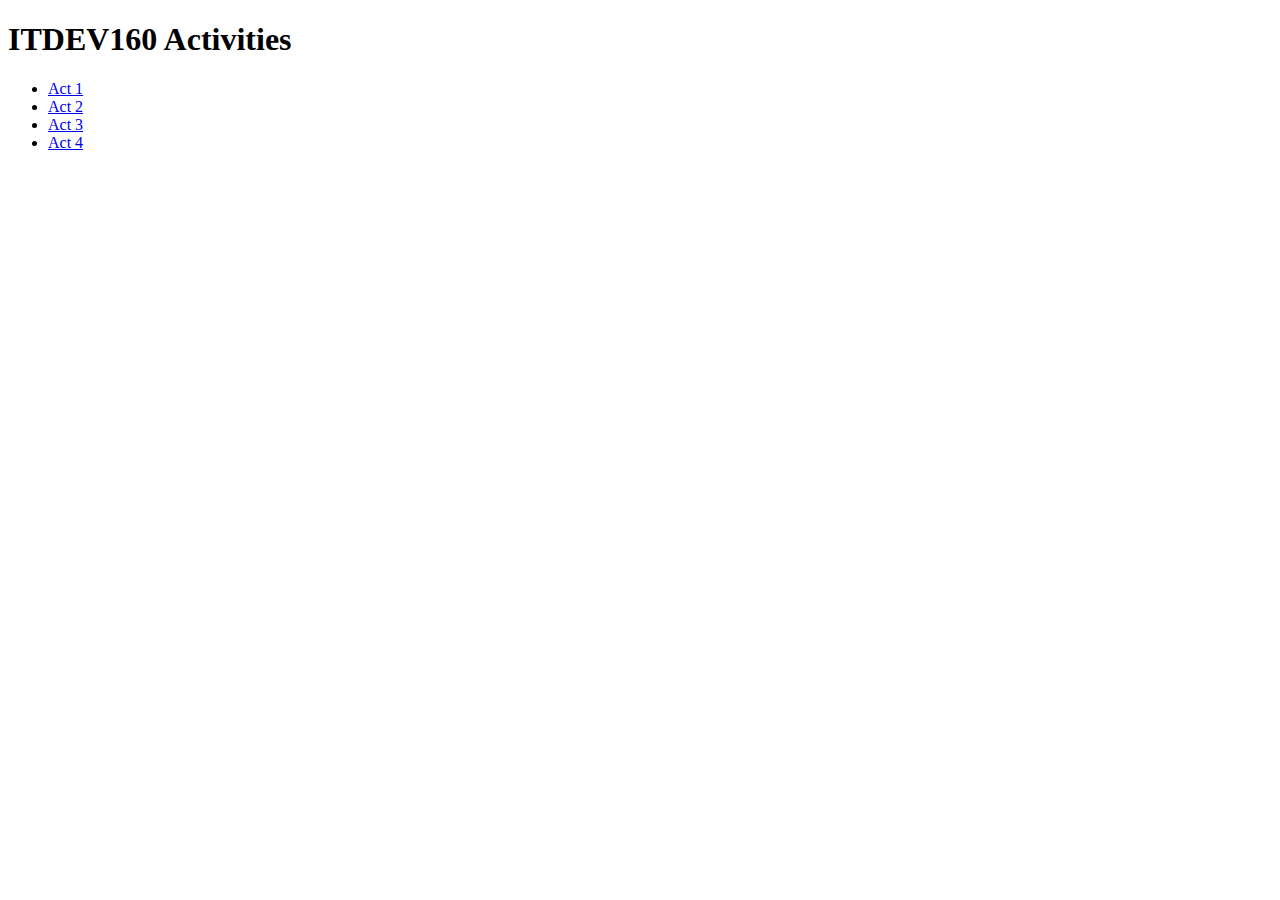
==== Activities-Folder/index.html @ b009a0c0 "Completed Activity 4" ====
<!DOCTYPE html>
<html lang="en">

<head>
    <meta charset="UTF-8">
    <meta http-equiv="X-UA-Compatible" content="IE=edge">
    <meta name="viewport" content="width=device-width, initial-scale=1.0">
    <title> ITDEV160 Activities </title>
</head>

<body>

    <h1> ITDEV160 Activities </h1>

    <ul>
        <li> <a href="activity-1/index.html"> Act 1 </a></li>
        <li> <a href="activity-2/index.html"> Act 2 </a></li>
        <li> <a href="activity-3/index.html"> Act 3 </a></li>
        <li> <a href="activity-4/index.html"> Act 4 </a></li>
    </ul>
    
</body>
</html>
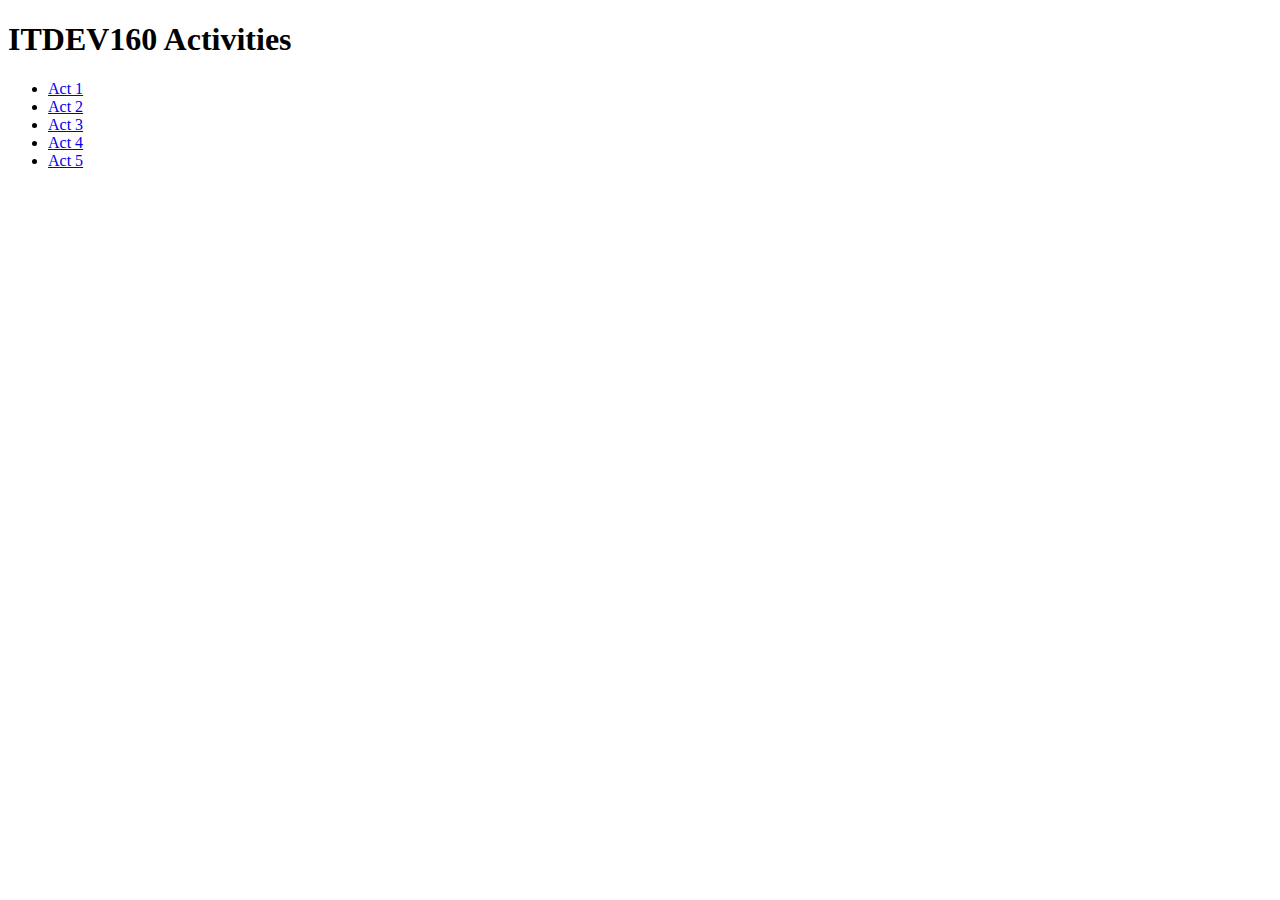
==== commit 4e01e442: "Completed Activity 5" ====
--- a/Activities-Folder/index.html
+++ b/Activities-Folder/index.html
@@ -17,6 +17,7 @@
         <li> <a href="activity-2/index.html"> Act 2 </a></li>
         <li> <a href="activity-3/index.html"> Act 3 </a></li>
         <li> <a href="activity-4/index.html"> Act 4 </a></li>
+        <li> <a href="activity-5/index.html"> Act 5 </a></li>
     </ul>
     
 </body>
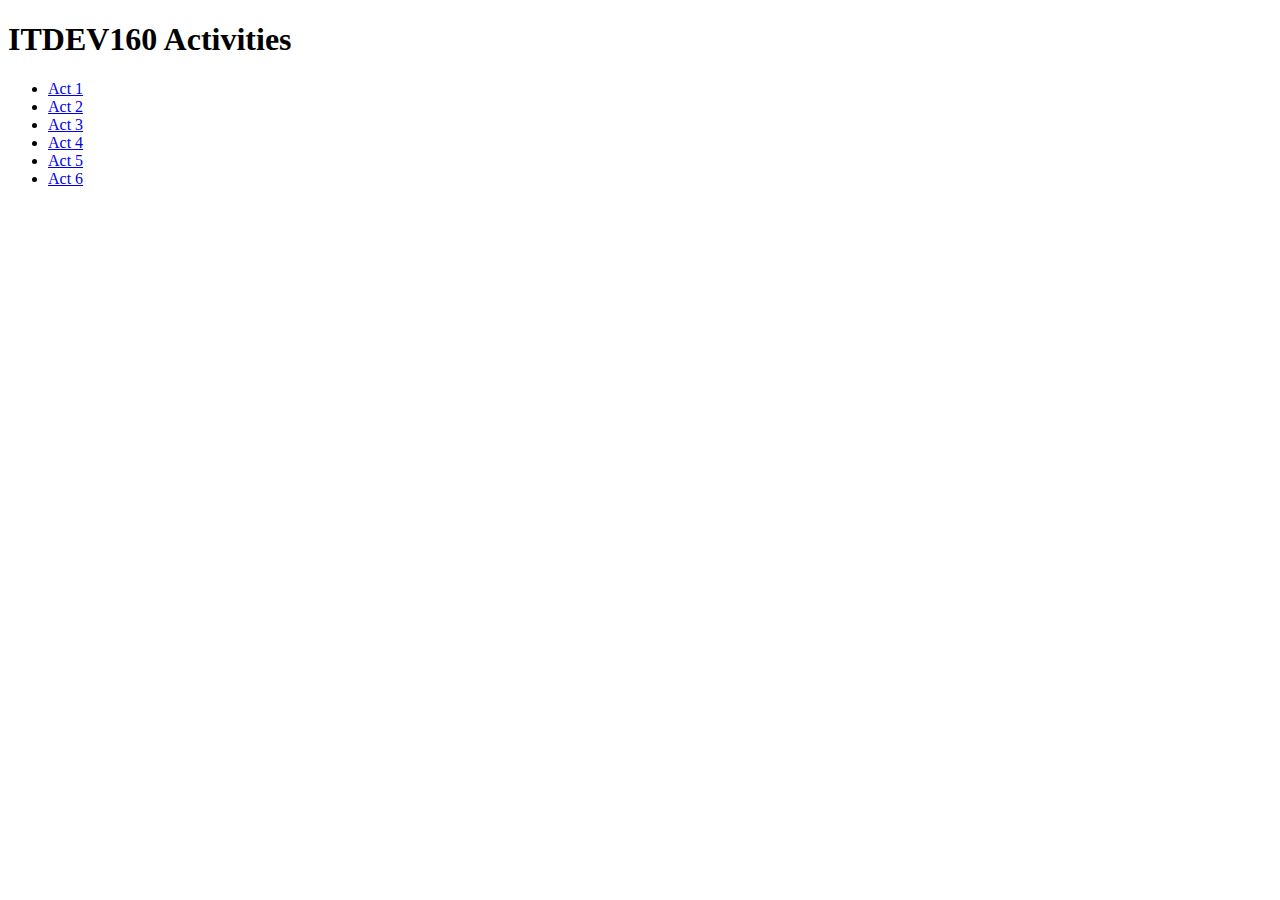
==== commit c9057aaa: "Completed Activity 6" ====
--- a/Activities-Folder/index.html
+++ b/Activities-Folder/index.html
@@ -18,6 +18,7 @@
         <li> <a href="activity-3/index.html"> Act 3 </a></li>
         <li> <a href="activity-4/index.html"> Act 4 </a></li>
         <li> <a href="activity-5/index.html"> Act 5 </a></li>
+        <li> <a href="activity-6/index.html"> Act 6 </a></li>
     </ul>
     
 </body>
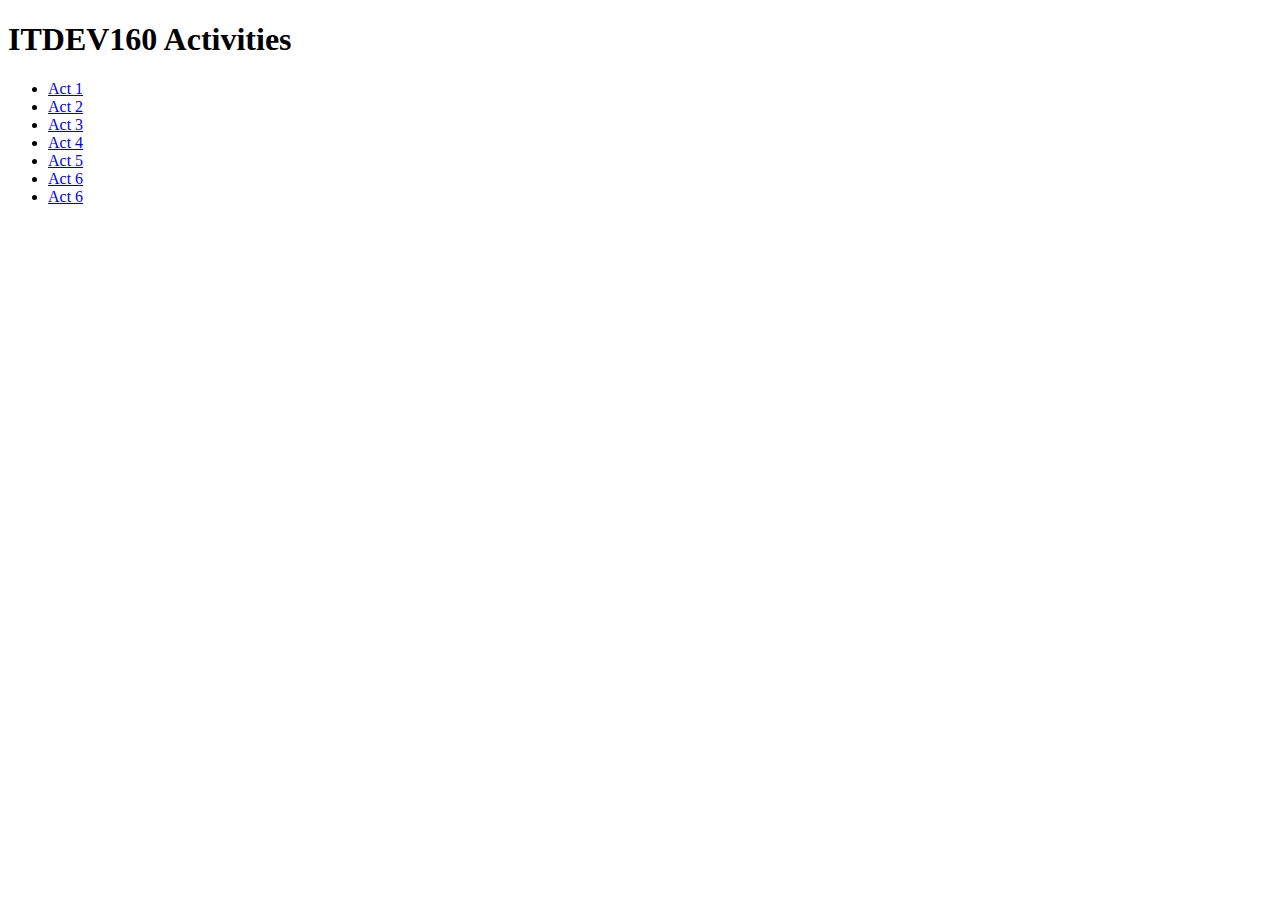
==== commit 6ca5999e: "Completed Activity 7" ====
--- a/Activities-Folder/index.html
+++ b/Activities-Folder/index.html
@@ -19,6 +19,7 @@
         <li> <a href="activity-4/index.html"> Act 4 </a></li>
         <li> <a href="activity-5/index.html"> Act 5 </a></li>
         <li> <a href="activity-6/index.html"> Act 6 </a></li>
+        <li> <a href="activity-7/index.html"> Act 6 </a></li>
     </ul>
     
 </body>
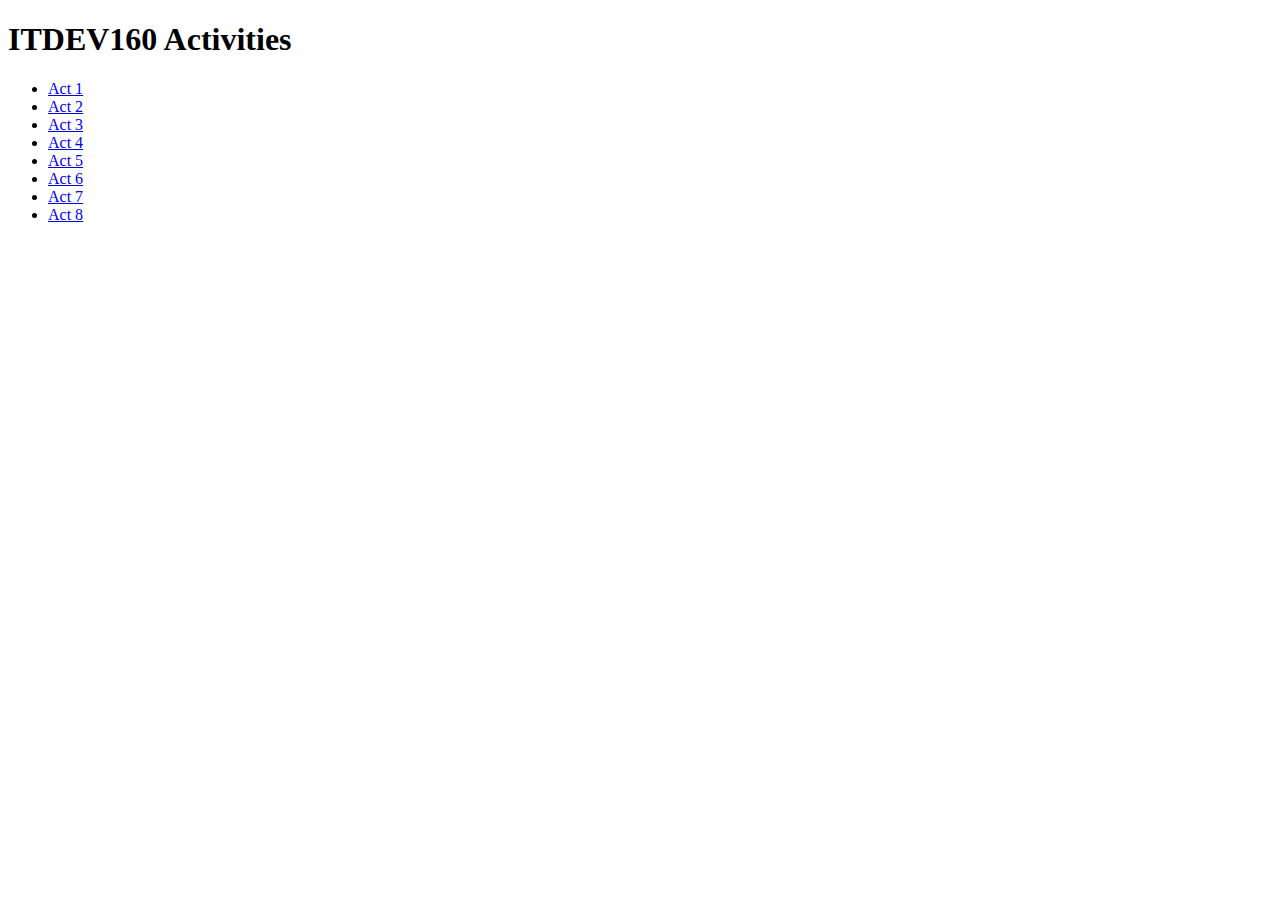
==== commit 9bdf04a1: "Completed Activity 8" ====
--- a/Activities-Folder/index.html
+++ b/Activities-Folder/index.html
@@ -19,7 +19,8 @@
         <li> <a href="activity-4/index.html"> Act 4 </a></li>
         <li> <a href="activity-5/index.html"> Act 5 </a></li>
         <li> <a href="activity-6/index.html"> Act 6 </a></li>
-        <li> <a href="activity-7/index.html"> Act 6 </a></li>
+        <li> <a href="activity-7/index.html"> Act 7 </a></li>
+        <li> <a href="activity-8/index.html"> Act 8 </a></li>
     </ul>
     
 </body>
